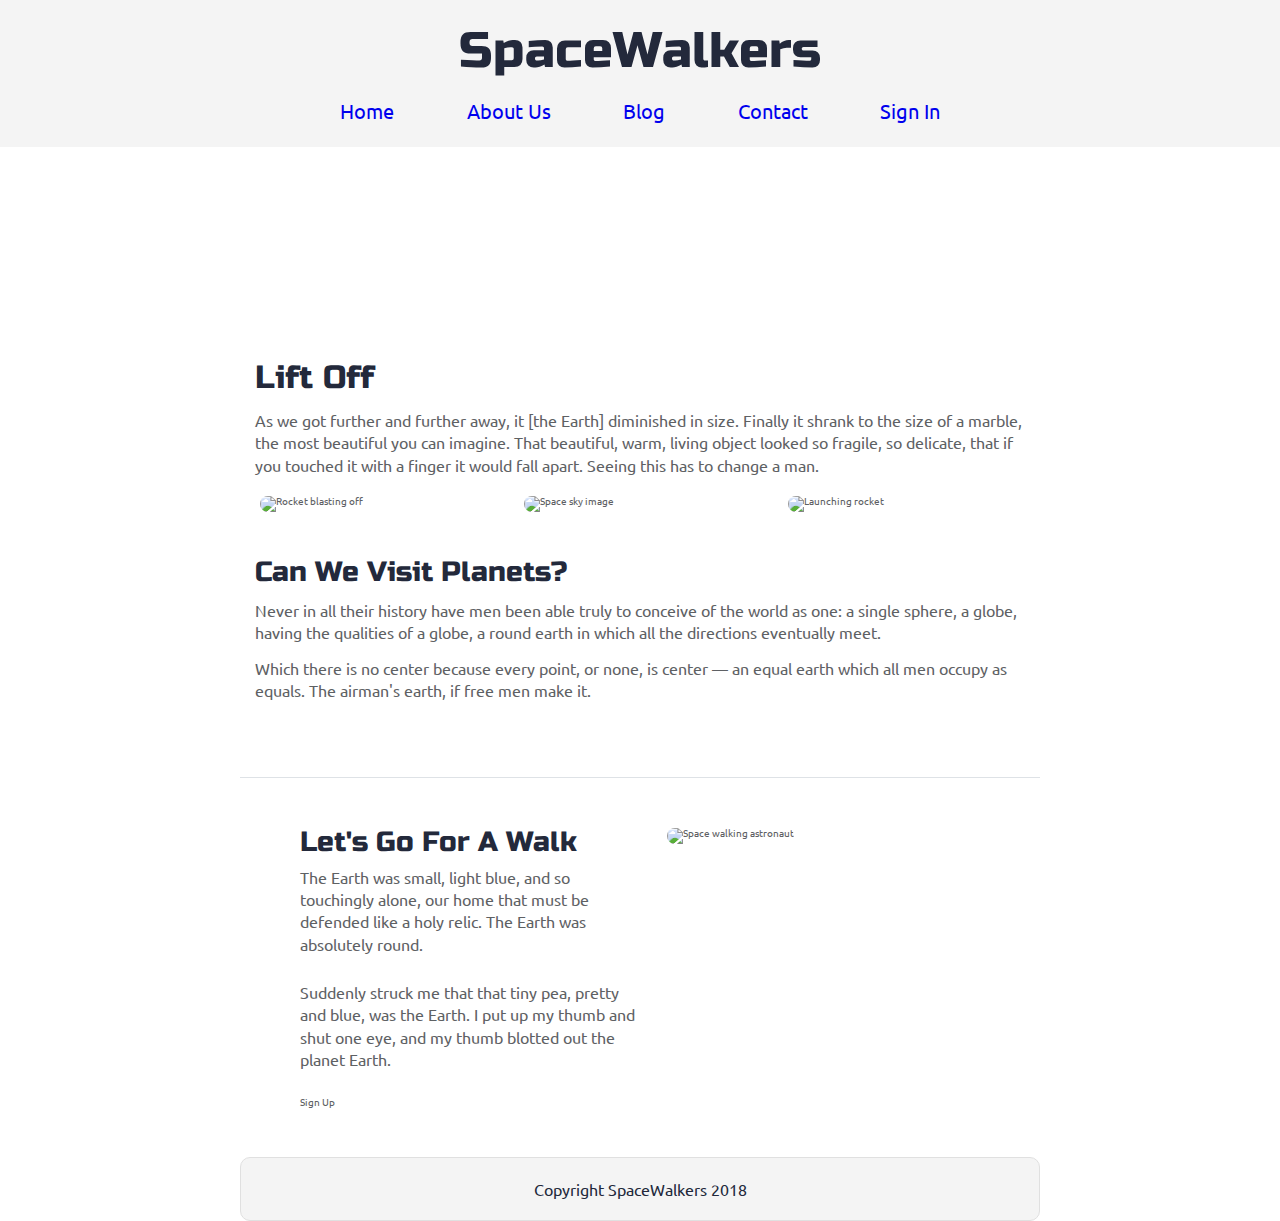
==== index.html @ 826195ed "added header img" ====
<!doctype html>

<html lang="en">
<head>
  <meta charset="utf-8">
  <meta name="viewport" content="width=device-width, initial-scale=1">

  <title>SpaceWalkers</title>

  <link href="https://fonts.googleapis.com/css?family=Russo+One|Ubuntu" rel="stylesheet">
  <link href="css/index.css" rel="stylesheet">
  

  <!--[if lt IE 9]>
    <script src="https://cdnjs.cloudflare.com/ajax/libs/html5shiv/3.7.3/html5shiv.js"></script>
  <![endif]-->
</head>

<body>
<!-- navigation code here -->

  <div class="navigation">
    <div class="heading">
      <h1>SpaceWalkers</h1>
    </div>
    <nav class="links">
      <a href="#">Home</a>
      <a href="#">About Us</a>
      <a href="#">Blog</a>
      <a href="#">Contact</a>
      <a href="#">Sign In</a>
    </nav>
  </div> 

  <div class="container home">

    <header class="intro">
       <!-- image code here -->
       <div class="header_img">

       </div>

      <h2>Lift Off</h2>
    
      <p>As we got further and further away, it [the Earth] diminished in size. Finally it shrank to the size of a marble, the most beautiful you can imagine. That beautiful, warm, living object looked so fragile, so delicate, that if you touched it with a finger it would fall apart. Seeing this has to change a man.</p>
    </header>

    <section class="space-images">
        <img src="img/blast.png" class="blast" alt="Rocket blasting off">
        <img src="img/sky.png" class="sky" alt="Space sky image">
        <img src="img/launch.png" class="launch" alt="Launching rocket">
    </section>
   
    <section class="visit-planets">
     
      <h3>Can We Visit Planets?</h3>
    
      <p>Never in all their history have men been able truly to conceive of the world as one: a single sphere, a globe, having the qualities of a globe, a round earth in which all the directions eventually meet.</p>
    
      <p>Which there is no center because every point, or none, is center — an equal earth which all men occupy as equals. The airman's earth, if free men make it.</p>
    </section>
    
    <section class="walk">
      <div class="walk-text">
        <h3>Let's Go For A Walk</h3>

        <p>The Earth was small, light blue, and so touchingly alone, our home that must be defended like a holy relic. The Earth was absolutely round.</p>
      
        <p>Suddenly struck me that that tiny pea, pretty and blue, was the Earth. I put up my thumb and shut one eye, and my thumb blotted out the planet Earth.</p>
      
        <div class="btn">
          Sign Up
        </div>
      </div>
      
      <div class="walk-img">
          <img src="img/space-walk.png" alt="Space walking astronaut">
      </div>

    </section>

    <footer>
      <p>Copyright SpaceWalkers 2018</p>
    </footer>

  </div>
</body>
</html>
---- css/index.css ----
/* http://meyerweb.com/eric/tools/css/reset/ 
   v2.0 | 20110126
   License: none (public domain)
*/
html,
body,
div,
span,
applet,
object,
iframe,
h1,
h2,
h3,
h4,
h5,
h6,
p,
blockquote,
pre,
a,
abbr,
acronym,
address,
big,
cite,
code,
del,
dfn,
em,
img,
ins,
kbd,
q,
s,
samp,
small,
strike,
strong,
sub,
sup,
tt,
var,
b,
u,
i,
center,
dl,
dt,
dd,
ol,
ul,
li,
fieldset,
form,
label,
legend,
table,
caption,
tbody,
tfoot,
thead,
tr,
th,
td,
article,
aside,
canvas,
details,
embed,
figure,
figcaption,
footer,
header,
hgroup,
menu,
nav,
output,
ruby,
section,
summary,
time,
mark,
audio,
video {
  margin: 0;
  padding: 0;
  border: 0;
  font-size: 100%;
  font: inherit;
  vertical-align: baseline;
}
/* HTML5 display-role reset for older browsers */
article,
aside,
details,
figcaption,
figure,
footer,
header,
hgroup,
menu,
nav,
section {
  display: block;
}
body {
  line-height: 1;
}
ol,
ul {
  list-style: none;
}
blockquote,
q {
  quotes: none;
}
blockquote:before,
blockquote:after,
q:before,
q:after {
  content: '';
  content: none;
}
table {
  border-collapse: collapse;
  border-spacing: 0;
}
* {
  box-sizing: border-box;
}
html {
  font-size: 62.5%;
}
html,
body {
  font-family: 'Ubuntu', sans-serif;
  color: #5E6164;
}
h1,
h2,
h3,
h4,
h5 {
  font-family: 'Russo One', sans-serif;
  color: #23293B;
}
h2 {
  font-size: 3.2rem;
}
h3 {
  font-size: 2.8rem;
}
p {
  font-size: 1.6rem;
  line-height: 1.4;
}
.container {
  max-width: 800px;
  width: 100%;
  margin: 0 auto;
}
.navigation {
  background: #f4f4f4;
  width: 100%;
  display: flex;
  flex-flow: column wrap;
  justify-content: center;
  align-items: center;
}
.navigation .heading {
  margin-top: 2%;
  font-size: 5rem;
}
.navigation .links {
  margin: 2% 0;
  width: 50%;
  max-width: 600px;
  display: flex;
  flex-flow: row wrap;
  justify-content: space-between;
  align-items: center;
}
.navigation .links a {
  font-size: 2rem;
  text-decoration: none;
}
footer {
  color: #22283B;
  background: #f4f4f4;
  padding: 20px 0;
  border: 1px double #e0e0e0;
  border-radius: 10px;
  display: flex;
  justify-content: center;
  align-items: center;
}
.home .intro .header_img {
  width: 100%;
  background-image: url("/img/main-header.png");
  border-radius: 1em;
  padding: 100px;
}
.home .intro h2 {
  padding: 15px;
}
.home .intro p {
  padding: 0 15px;
}
.home .space-images {
  display: flex;
  flex-wrap: wrap;
  width: 100%;
}
.home .space-images img {
  width: 28%;
  margin: 20px 2.5%;
  border-radius: 20px;
  height: 100%;
}
.home .visit-planets {
  padding: 15px;
}
.home .visit-planets h3 {
  margin-top: 11px;
}
.home .visit-planets p {
  margin-top: 13px;
}
.home .walk {
  margin-top: 60px;
  border-top: 1px solid #dee2e6;
  padding: 50px 60px;
  display: flex;
  justify-content: center;
}
.home .walk .walk-text {
  width: 50%;
}
.home .walk .walk-text h3 {
  margin-bottom: 10px;
}
.home .walk .walk-text p {
  margin-bottom: 26px;
}
.home .walk .walk-img {
  width: 46%;
  margin-left: 4%;
}
.home .walk .walk-img img {
  width: 100%;
  height: auto;
  border-radius: 10px;
}
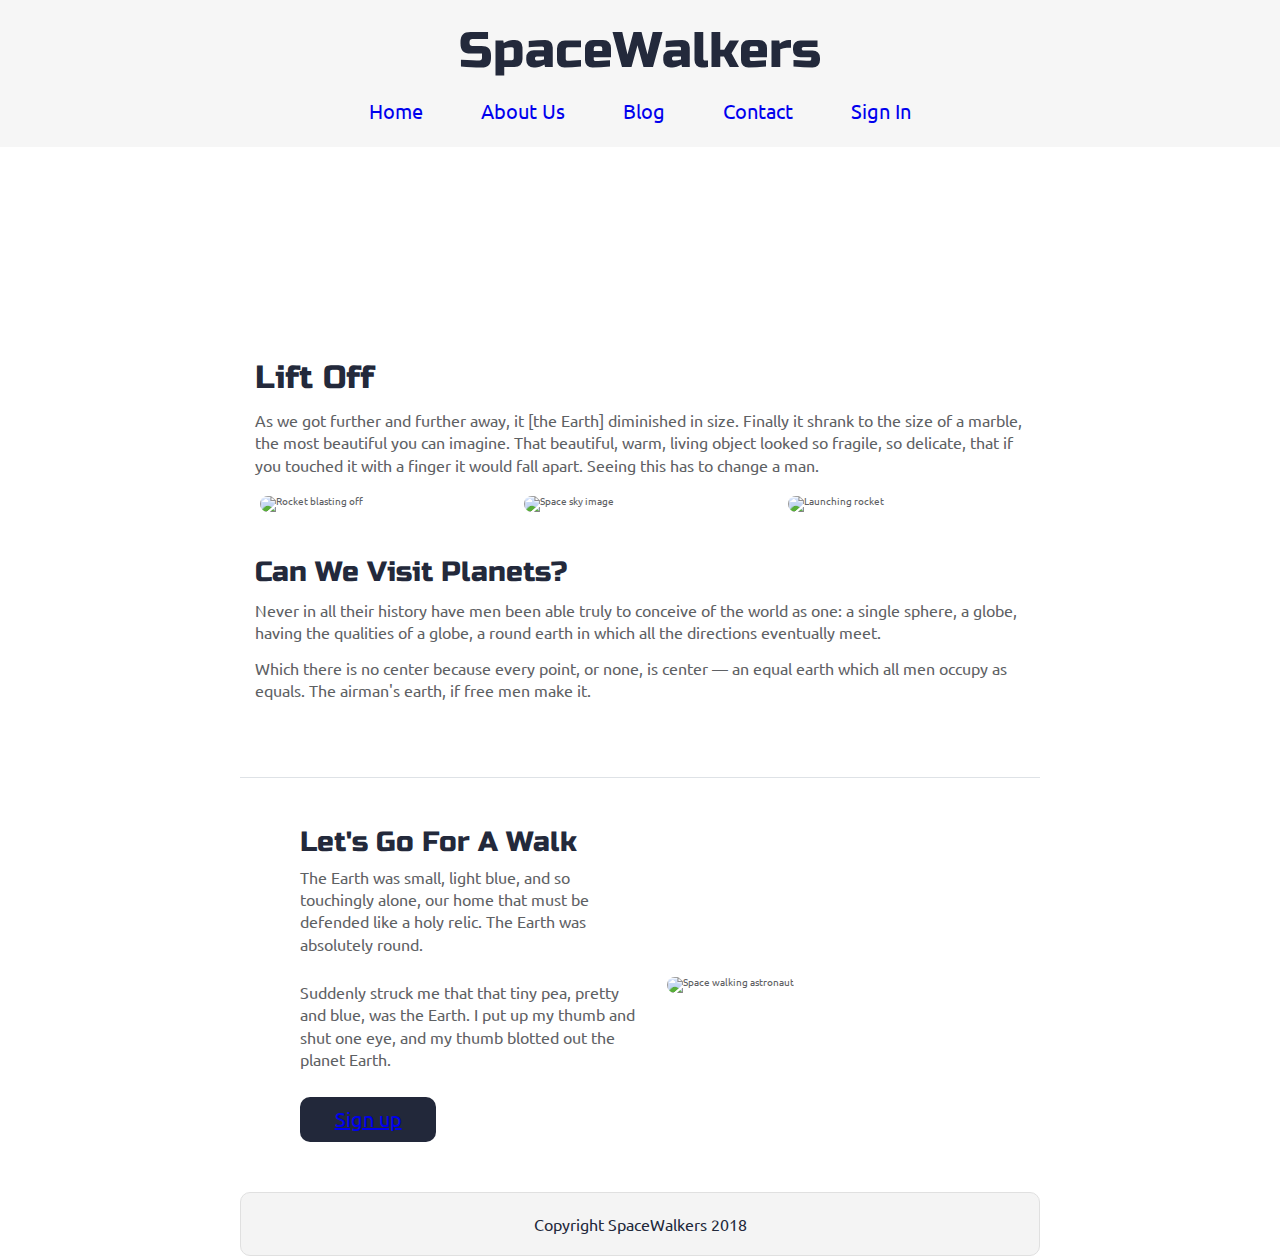
==== commit 636393ee: "added sign up page" ====
--- a/index.html
+++ b/index.html
@@ -69,7 +69,7 @@
         <p>Suddenly struck me that that tiny pea, pretty and blue, was the Earth. I put up my thumb and shut one eye, and my thumb blotted out the planet Earth.</p>
       
         <div class="btn">
-          Sign Up
+          <a href="signup.html" target="_blank">Sign up</a>
         </div>
       </div>
       
--- a/css/index.css
+++ b/css/index.css
@@ -161,7 +161,7 @@
   margin: 0 auto;
 }
 .navigation {
-  background: #f4f4f4;
+  background: #F6F6F6;
   width: 100%;
   display: flex;
   flex-flow: column wrap;
@@ -172,18 +172,28 @@
   margin-top: 2%;
   font-size: 5rem;
 }
+@media (max-width: 500px) {
+  .navigation .heading {
+    font-size: 4rem;
+  }
+}
 .navigation .links {
   margin: 2% 0;
-  width: 50%;
   max-width: 600px;
-  display: flex;
-  flex-flow: row wrap;
-  justify-content: space-between;
+  width: 100%;
+  display: flex;
+  flex-flow: row wrap;
+  justify-content: space-around;
   align-items: center;
 }
 .navigation .links a {
   font-size: 2rem;
   text-decoration: none;
+}
+@media (max-width: 500px) {
+  .navigation .links a {
+    font-size: 1.5rem;
+  }
 }
 footer {
   color: #22283B;
@@ -218,6 +228,17 @@
   border-radius: 20px;
   height: 100%;
 }
+@media (max-width: 500px) {
+  .home .space-images .sky {
+    display: none;
+  }
+  .home .space-images .launch {
+    display: none;
+  }
+  .home .space-images .blast {
+    width: 100%;
+  }
+}
 .home .visit-planets {
   padding: 15px;
 }
@@ -232,23 +253,146 @@
   border-top: 1px solid #dee2e6;
   padding: 50px 60px;
   display: flex;
-  justify-content: center;
+  flex-flow: row wrap;
+  justify-content: center;
+  align-items: center;
+}
+@media (max-width: 500px) {
+  .home .walk {
+    display: flex;
+    flex-flow: column-reverse wrap;
+    justify-content: center;
+    align-items: center;
+    margin-top: 30px;
+    padding: 20px;
+    width: 100%;
+  }
 }
 .home .walk .walk-text {
   width: 50%;
 }
+@media (max-width: 500px) {
+  .home .walk .walk-text {
+    width: 100%;
+    margin-top: 5%;
+  }
+}
 .home .walk .walk-text h3 {
   margin-bottom: 10px;
 }
 .home .walk .walk-text p {
   margin-bottom: 26px;
+}
+.home .walk .walk-text .btn {
+  display: flex;
+  flex-flow: row wrap;
+  justify-content: center;
+  align-items: center;
+  background-color: #22283A;
+  cursor: pointer;
+  width: 40%;
+  height: 45px;
+  font-size: 2rem;
+  border-radius: 10px;
+  color: #dee2e6;
+  transition: 500ms;
+}
+.home .walk .walk-text .btn:hover {
+  color: #22283A;
+  background-color: #dee2e6;
+}
+@media (max-width: 500px) {
+  .home .walk .walk-text .btn {
+    width: 100%;
+  }
 }
 .home .walk .walk-img {
   width: 46%;
   margin-left: 4%;
 }
+@media (max-width: 500px) {
+  .home .walk .walk-img {
+    width: 100%;
+    margin: 0;
+  }
+}
 .home .walk .walk-img img {
   width: 100%;
   height: auto;
   border-radius: 10px;
 }
+.space_container {
+  max-width: 1000px;
+  width: 100%;
+  margin: 0 auto;
+}
+.space_container .background_img {
+  width: 100%;
+  background-image: url("/img/space.jpg");
+  background-size: cover;
+  background-repeat: no-repeat;
+}
+.space_container .background_img .subscriptions {
+  display: flex;
+  flex-flow: row wrap;
+  justify-content: center;
+  align-items: space-evenly;
+}
+.space_container .background_img .subscriptions h2 {
+  color: white;
+  margin-bottom: 5%;
+  font-size: 3rem;
+}
+@media (max-width: 600px) {
+  .space_container .background_img .subscriptions h2 {
+    font-size: 2rem;
+  }
+}
+@media (max-width: 500px) {
+  .space_container .background_img .subscriptions {
+    display: flex;
+    flex-flow: column wrap;
+    justify-content: center;
+    align-items: center;
+  }
+}
+.space_container .background_img .subscriptions div {
+  display: flex;
+  flex-flow: row wrap;
+  justify-content: center;
+  align-items: center;
+  width: 33.33333333%;
+  margin-top: 5%;
+}
+@media (max-width: 500px) {
+  .space_container .background_img .subscriptions div {
+    width: 100%;
+  }
+}
+.space_container .background_img .subscriptions div h2,
+.space_container .background_img .subscriptions div p {
+  text-align: center;
+}
+.space_container .background_img .sign_up {
+  height: 600px;
+  color: white;
+  display: flex;
+  flex-flow: row wrap;
+  justify-content: center;
+  align-items: center;
+}
+@media (max-width: 500px) {
+  .space_container .background_img .sign_up {
+    display: flex;
+    flex-flow: column wrap;
+    justify-content: center;
+    align-items: center;
+  }
+}
+.space_container .background_img .sign_up input {
+  margin: 2%;
+}
+.space_container .background_img .sign_up button {
+  color: black;
+  background: white;
+}
